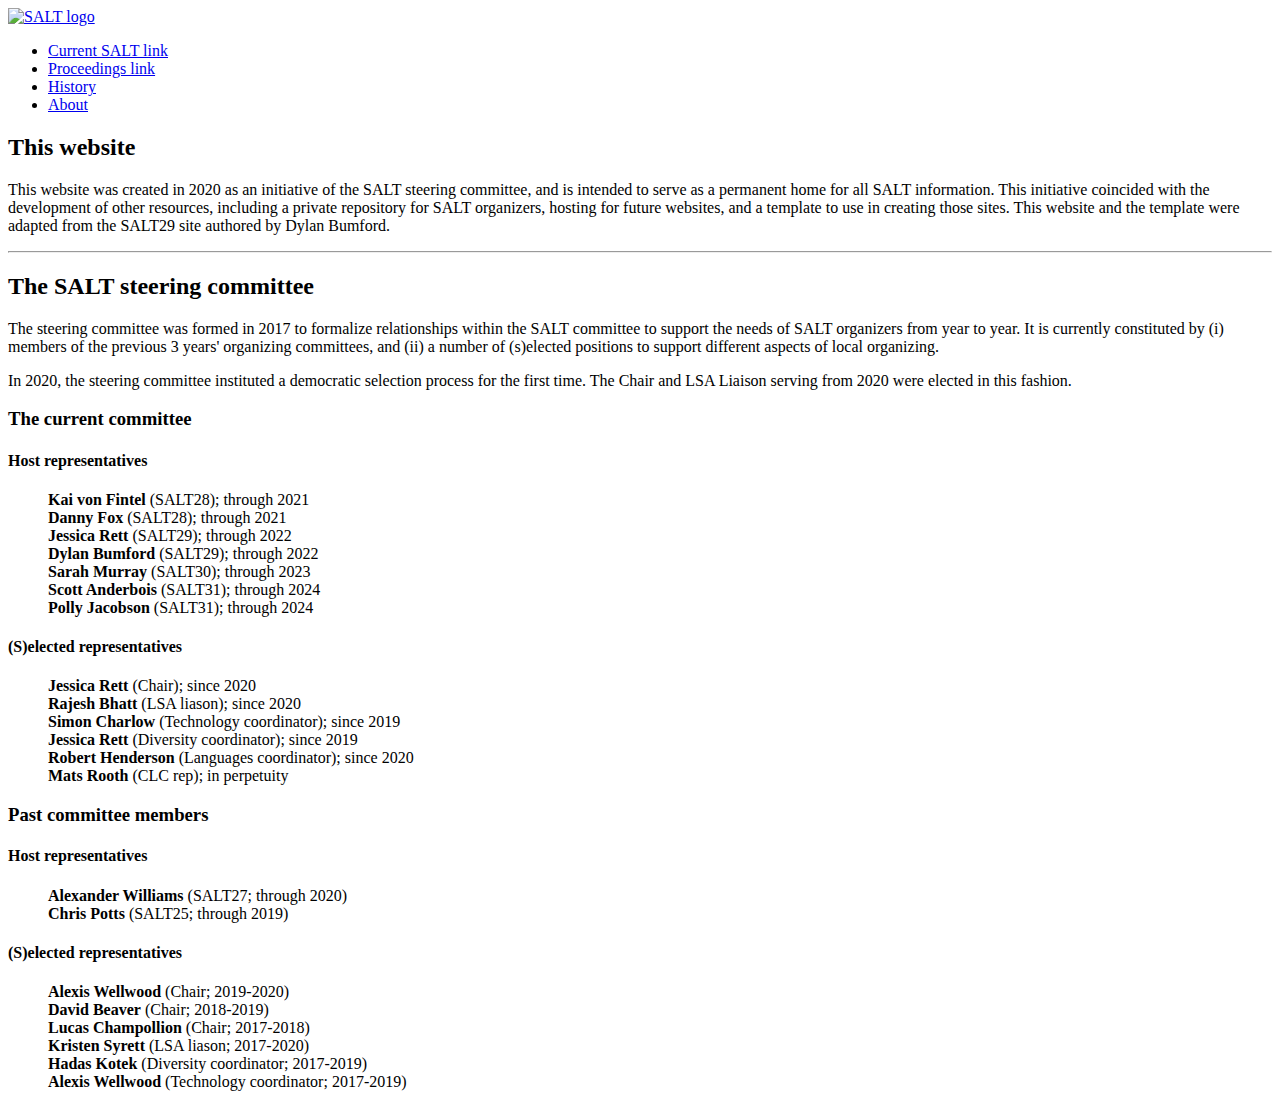
==== about.html @ 8aa497cb "Update about.html text" ====
<!DOCTYPE html>
<html lang="en">
<head>
  <meta name="viewport" content="width=device-width, initial-scale=1.0" />
  <title>SALT | about</title>                                               <!-- modify -->
  <link rel="stylesheet" href="salt-site.css" type="text/css" media="screen" />
</head>
  <body>
    <div class="container" >
      <div class="row" >
        <div id="logo-div" >
          <a href="index.html" id="logo-link"><img src="SALT.png" id="logo" alt="SALT logo"/></a>      <!-- modify -->
          <br>
          <!--<div id="location-div" >
            <span id="location" >
              Cornell University        
            </span>
            <br>
            <span id="date" class="alert">
              August 17 &ndash; 20, 2020     
            </span>
          </div>-->
        </div>
        <div class="row" >
          <div id="nav" class="three columns" >             <!-- modify section, if you'd like different sections -->
            <ul>
              <li>
                <a href="https://saltconf.github.io/salt30/index.html">Current SALT link</a>
              </li>
              <li>
                <a href="https://journals.linguisticsociety.org/proceedings/index.php/SALT/issue/archive">Proceedings link</a>
              </li>
              <li>
                <a href="history.html">History</a>
              </li>
              <li>
                <a href="about.html" class="current">About</a>
              </li>
            </ul>
          </div>
          <div id="content" class="nine columns" >
          <h2>This website</h2>
            <p>
            This website was created in 2020 as an initiative of the SALT steering committee, and is intended to serve as a permanent home for all SALT information. This initiative coincided with
            the development of other resources, including a private repository for 
            SALT organizers, hosting for future websites, and a template to use in creating those sites. 
            
            This website and the template were adapted from the 
            SALT29 site authored by Dylan Bumford. 
            </p>
            <hr>
            <h2>The SALT steering committee</h2>

            <p>The steering committee was formed in 2017 to formalize relationships within the SALT committee to support the needs of SALT organizers from year to year. It is currently constituted by (i) members of the previous 3 years' organizing committees, and (ii) a number of (s)elected positions to support different aspects of local organizing. </p>

            <p>In 2020, the steering committee instituted a democratic selection process for the first time. The Chair and LSA Liaison serving from 2020 were elected in this fashion.</p>

            <h3>The current committee</h3>

              <h4>Host representatives</h4>
                <ul style="list-style:none;">
                  <li><b>Kai von Fintel</b> (SALT28); through 2021</li>
                  <li><b>Danny Fox</b> (SALT28); through 2021</li>
                  <li><b>Jessica Rett</b> (SALT29); through 2022</li>
                  <li><b>Dylan Bumford</b> (SALT29); through 2022</li>
                  <li><b>Sarah Murray</b> (SALT30); through 2023</li>
                  <li><b>Scott Anderbois</b> (SALT31); through 2024</li>
                  <li><b>Polly Jacobson</b> (SALT31); through 2024</li>
                </ul>

              <h4>(S)elected representatives</h4>
                <ul style="list-style:none;">
                  <li><b>Jessica Rett</b> (Chair); since 2020</li>
                  <li><b>Rajesh Bhatt</b> (LSA liason); since 2020</li>
                  <li><b>Simon Charlow</b> (Technology coordinator); since 2019</li>
                  <li><b>Jessica Rett</b> (Diversity coordinator); since 2019</li>
                  <li><b>Robert Henderson</b> (Languages coordinator); since 2020</li>
                  <li><b>Mats Rooth</b> (CLC rep); in perpetuity</li>
                </ul>

            <h3>Past committee members</h3>


              <h4>Host representatives</h4>
                <ul style="list-style:none;">
                  <li><b>Alexander Williams</b> (SALT27; through 2020)</li>
                  <li><b>Chris Potts</b> (SALT25; through 2019)</li>
                </ul>

              <h4>(S)elected representatives</h4>
                <ul style="list-style:none;">
                  <li><b>Alexis Wellwood</b> (Chair; 2019-2020)</li>
                  <li><b>David Beaver</b> (Chair; 2018-2019)</li>
                  <li><b>Lucas Champollion</b> (Chair; 2017-2018)</li>
                  <li><b>Kristen Syrett</b> (LSA liason; 2017-2020)</li>
                  <li><b>Hadas Kotek</b> (Diversity coordinator; 2017-2019)</li>
                  <li><b>Alexis Wellwood</b> (Technology coordinator; 2017-2019)</li>
                </ul>

          </div>
        </div>
      </div>
    </div>
  </body>
</html>
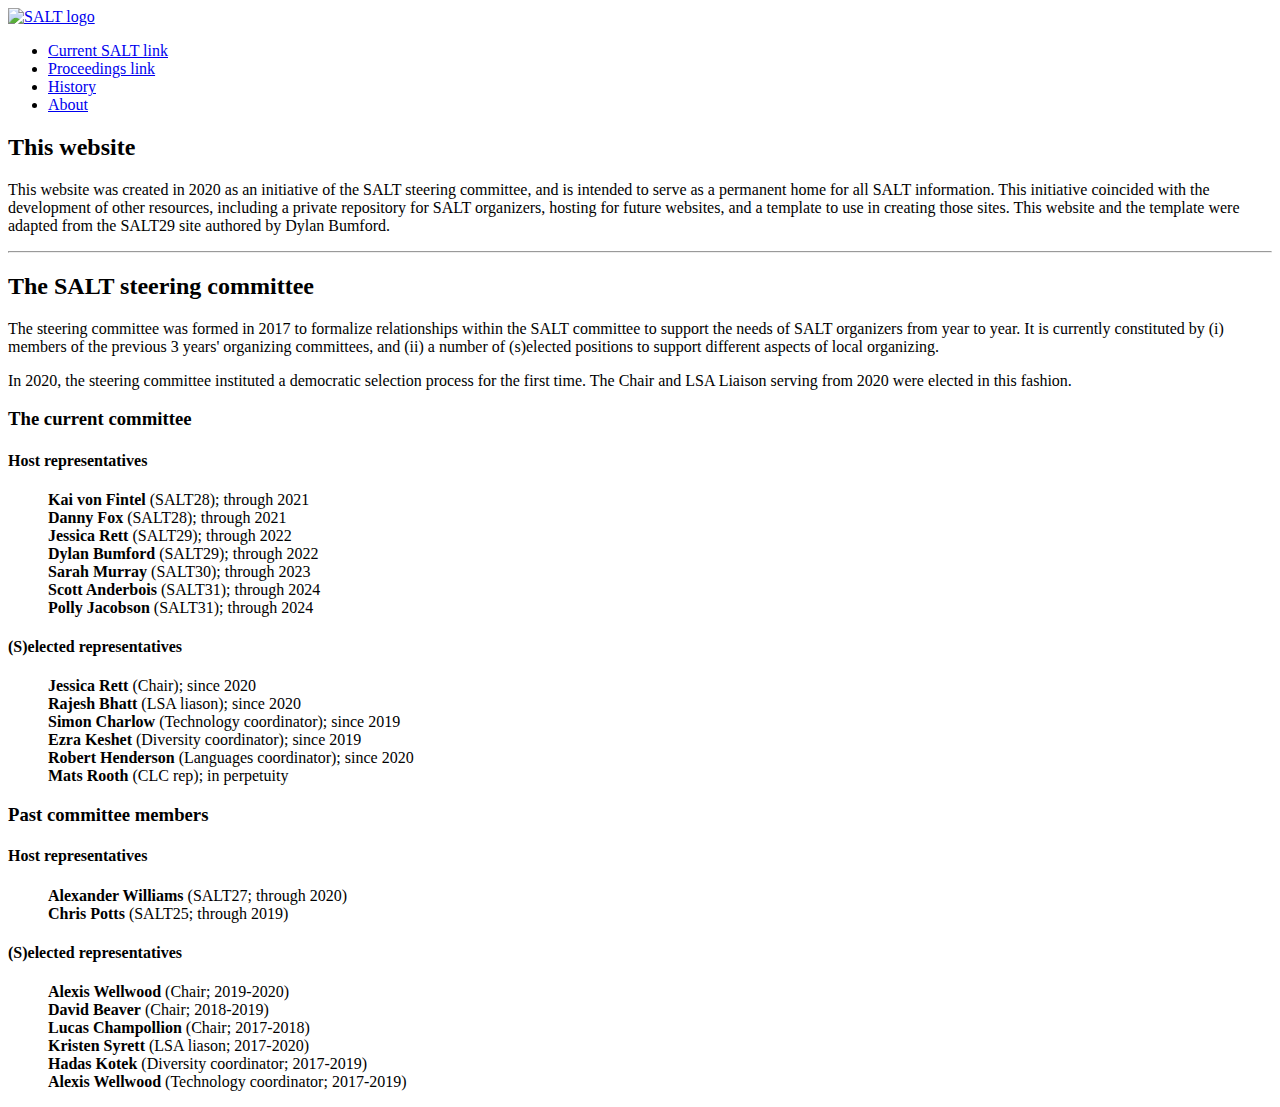
==== commit 1c603c2b: "Update about.html" ====
--- a/about.html
+++ b/about.html
@@ -73,7 +73,7 @@
                   <li><b>Jessica Rett</b> (Chair); since 2020</li>
                   <li><b>Rajesh Bhatt</b> (LSA liason); since 2020</li>
                   <li><b>Simon Charlow</b> (Technology coordinator); since 2019</li>
-                  <li><b>Jessica Rett</b> (Diversity coordinator); since 2019</li>
+                  <li><b>Ezra Keshet</b> (Diversity coordinator); since 2019</li>
                   <li><b>Robert Henderson</b> (Languages coordinator); since 2020</li>
                   <li><b>Mats Rooth</b> (CLC rep); in perpetuity</li>
                 </ul>
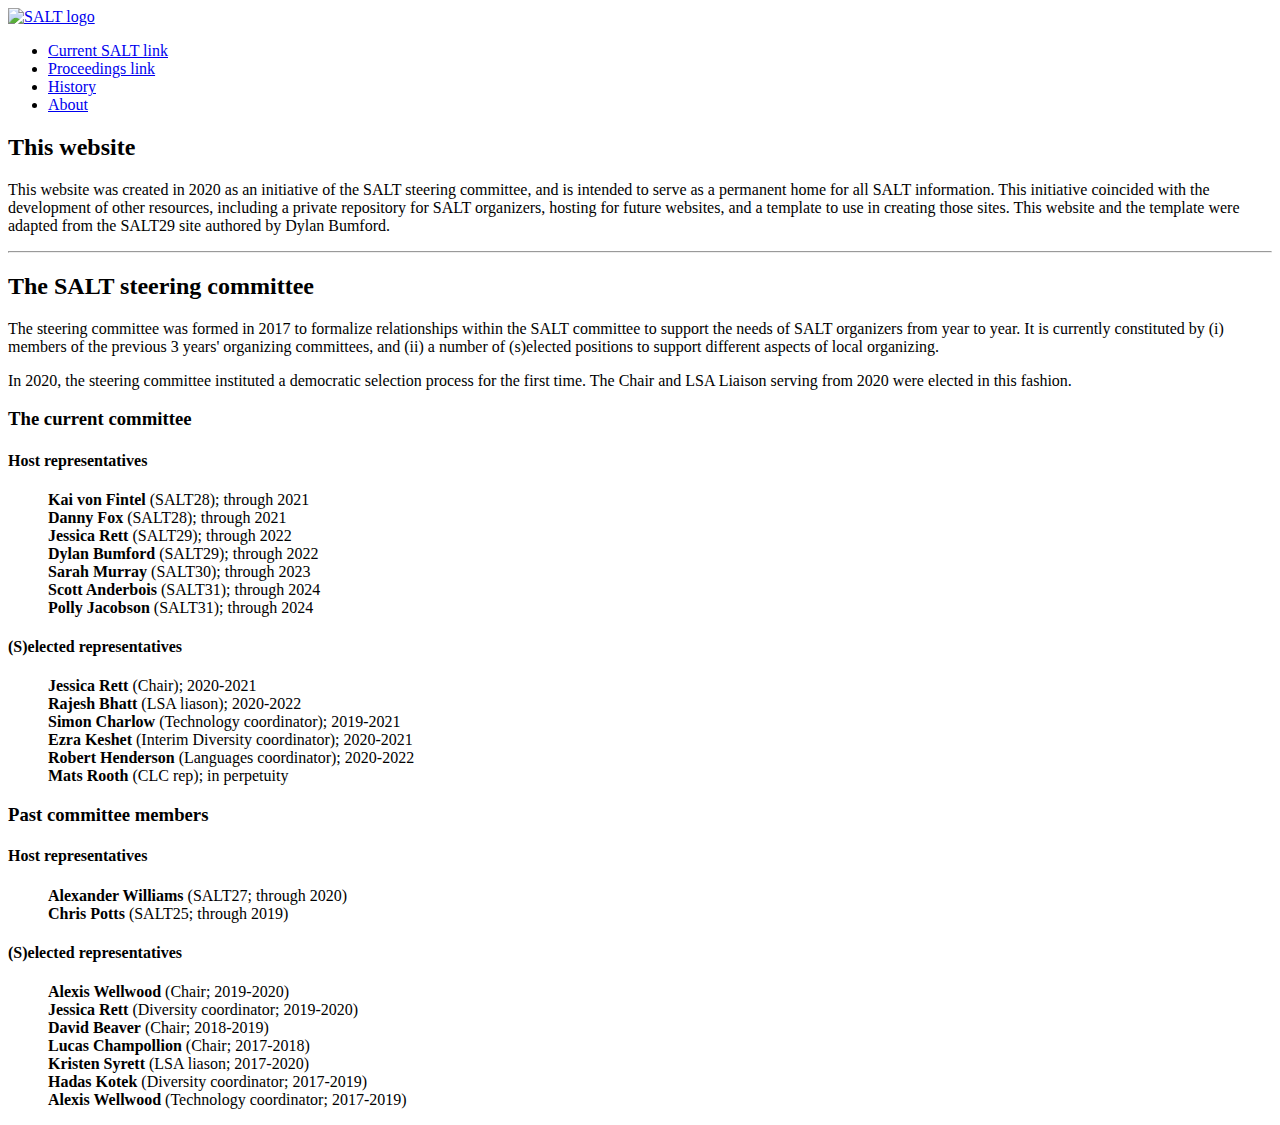
==== commit 51707b9b: "Update about.html" ====
--- a/about.html
+++ b/about.html
@@ -70,11 +70,11 @@
 
               <h4>(S)elected representatives</h4>
                 <ul style="list-style:none;">
-                  <li><b>Jessica Rett</b> (Chair); since 2020</li>
-                  <li><b>Rajesh Bhatt</b> (LSA liason); since 2020</li>
-                  <li><b>Simon Charlow</b> (Technology coordinator); since 2019</li>
-                  <li><b>Ezra Keshet</b> (Diversity coordinator); since 2019</li>
-                  <li><b>Robert Henderson</b> (Languages coordinator); since 2020</li>
+                  <li><b>Jessica Rett</b> (Chair); 2020-2021</li>
+                  <li><b>Rajesh Bhatt</b> (LSA liason); 2020-2022</li>
+                  <li><b>Simon Charlow</b> (Technology coordinator); 2019-2021</li>
+                  <li><b>Ezra Keshet</b> (Interim Diversity coordinator); 2020-2021</li>
+                  <li><b>Robert Henderson</b> (Languages coordinator); 2020-2022</li>
                   <li><b>Mats Rooth</b> (CLC rep); in perpetuity</li>
                 </ul>
 
@@ -90,6 +90,7 @@
               <h4>(S)elected representatives</h4>
                 <ul style="list-style:none;">
                   <li><b>Alexis Wellwood</b> (Chair; 2019-2020)</li>
+                  <li><b>Jessica Rett</b> (Diversity coordinator; 2019-2020)</li>
                   <li><b>David Beaver</b> (Chair; 2018-2019)</li>
                   <li><b>Lucas Champollion</b> (Chair; 2017-2018)</li>
                   <li><b>Kristen Syrett</b> (LSA liason; 2017-2020)</li>
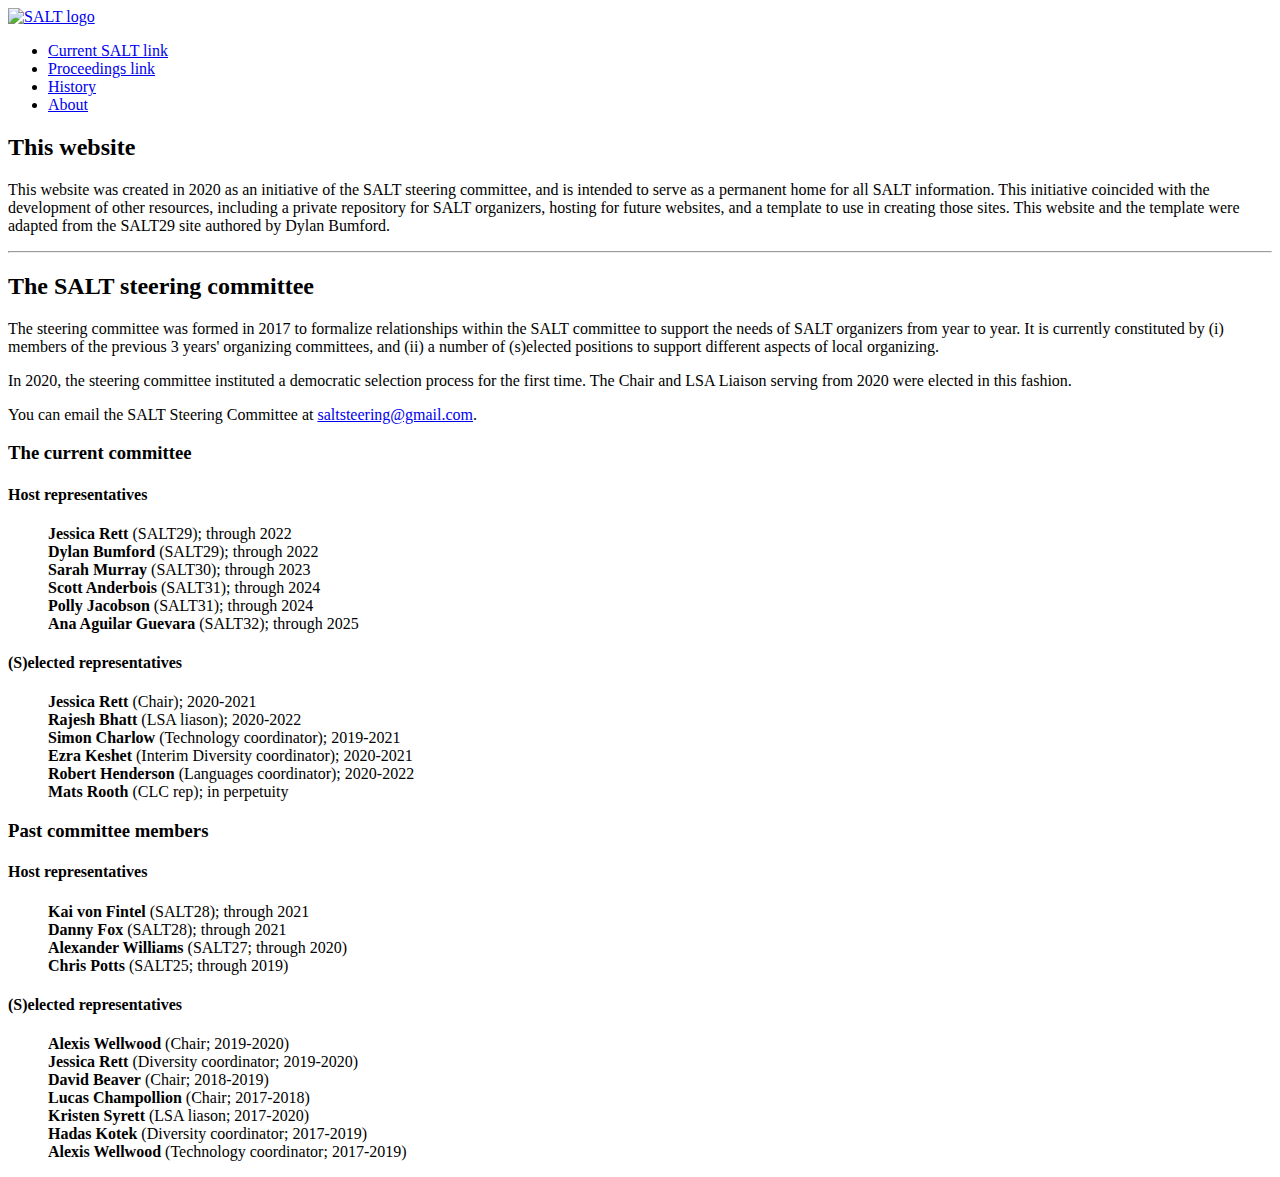
==== commit 57cde90e: "Update about.html" ====
--- a/about.html
+++ b/about.html
@@ -54,18 +54,19 @@
             <p>The steering committee was formed in 2017 to formalize relationships within the SALT committee to support the needs of SALT organizers from year to year. It is currently constituted by (i) members of the previous 3 years' organizing committees, and (ii) a number of (s)elected positions to support different aspects of local organizing. </p>
 
             <p>In 2020, the steering committee instituted a democratic selection process for the first time. The Chair and LSA Liaison serving from 2020 were elected in this fashion.</p>
+            
+            <p>You can email the SALT Steering Committee at <a href="mailto:saltsteering@gmail.com">saltsteering@gmail.com</a>.
 
             <h3>The current committee</h3>
 
               <h4>Host representatives</h4>
                 <ul style="list-style:none;">
-                  <li><b>Kai von Fintel</b> (SALT28); through 2021</li>
-                  <li><b>Danny Fox</b> (SALT28); through 2021</li>
                   <li><b>Jessica Rett</b> (SALT29); through 2022</li>
                   <li><b>Dylan Bumford</b> (SALT29); through 2022</li>
                   <li><b>Sarah Murray</b> (SALT30); through 2023</li>
                   <li><b>Scott Anderbois</b> (SALT31); through 2024</li>
                   <li><b>Polly Jacobson</b> (SALT31); through 2024</li>
+                  <li><b>Ana Aguilar Guevara</b> (SALT32); through 2025</li>
                 </ul>
 
               <h4>(S)elected representatives</h4>
@@ -83,6 +84,8 @@
 
               <h4>Host representatives</h4>
                 <ul style="list-style:none;">
+                  <li><b>Kai von Fintel</b> (SALT28); through 2021</li>
+                  <li><b>Danny Fox</b> (SALT28); through 2021</li>
                   <li><b>Alexander Williams</b> (SALT27; through 2020)</li>
                   <li><b>Chris Potts</b> (SALT25; through 2019)</li>
                 </ul>
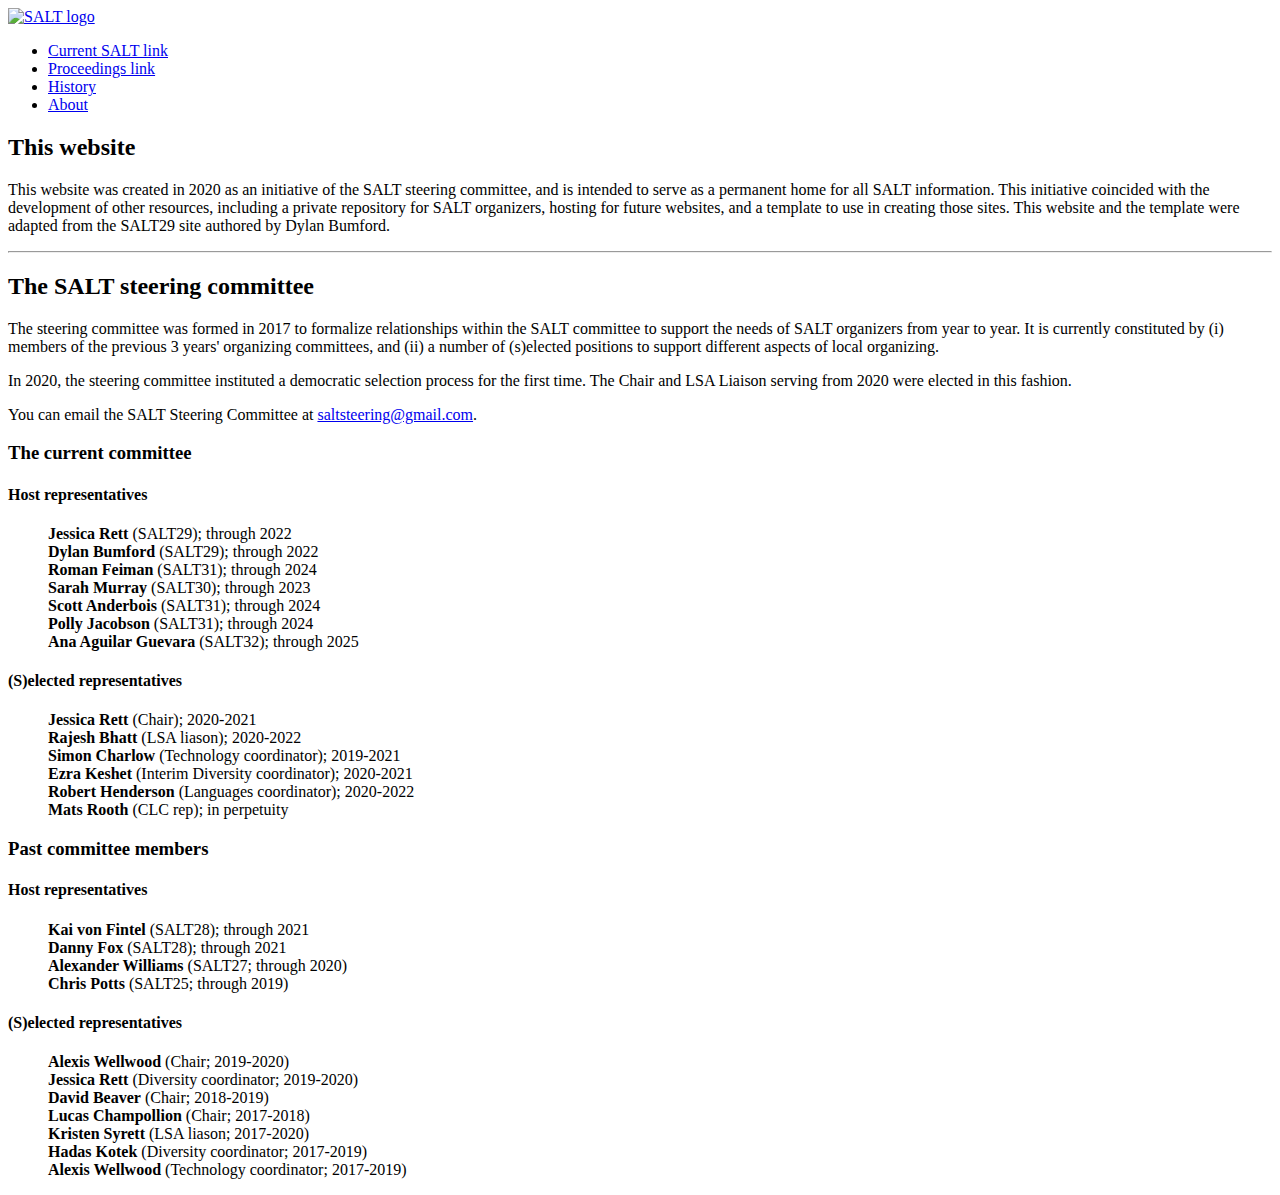
==== commit 22abd05c: "Update about.html" ====
--- a/about.html
+++ b/about.html
@@ -25,7 +25,7 @@
           <div id="nav" class="three columns" >             <!-- modify section, if you'd like different sections -->
             <ul>
               <li>
-                <a href="https://saltconf.github.io/salt30/index.html">Current SALT link</a>
+                <a href="https://saltconf.github.io/salt32">Current SALT link</a>
               </li>
               <li>
                 <a href="https://journals.linguisticsociety.org/proceedings/index.php/SALT/issue/archive">Proceedings link</a>
@@ -63,6 +63,7 @@
                 <ul style="list-style:none;">
                   <li><b>Jessica Rett</b> (SALT29); through 2022</li>
                   <li><b>Dylan Bumford</b> (SALT29); through 2022</li>
+                  <li><b>Roman Feiman</b> (SALT31); through 2024</li>
                   <li><b>Sarah Murray</b> (SALT30); through 2023</li>
                   <li><b>Scott Anderbois</b> (SALT31); through 2024</li>
                   <li><b>Polly Jacobson</b> (SALT31); through 2024</li>
